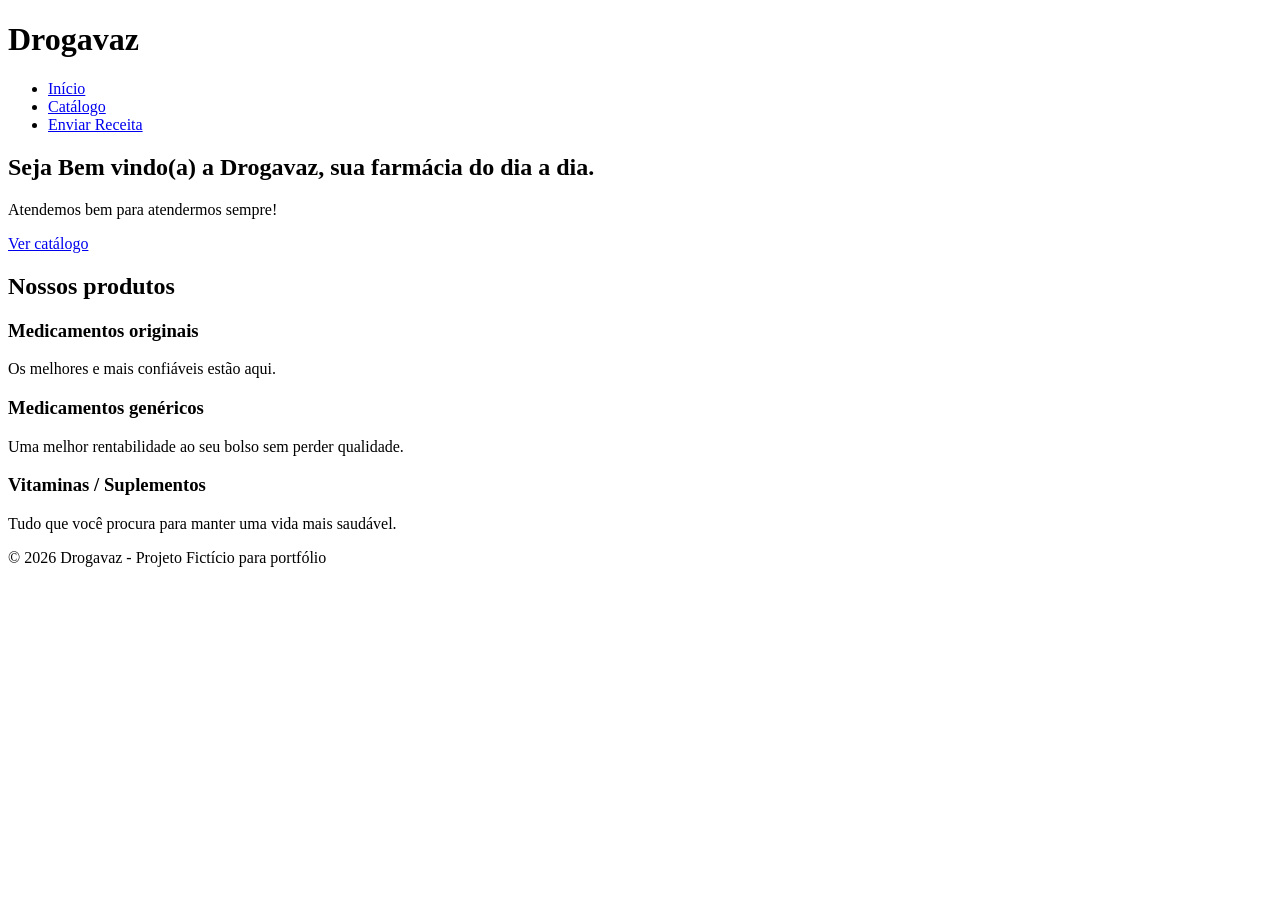
==== frontend/index.html @ 6514fb67 "Cria uma estrutura e página inicial do projeto" ====
<!DOCTYPE html>
<html lang="pt-br">
<head>
    <meta charset="UTF-8">
    <meta name="viewport" content="width=device-width, initial-scale=1.0">
    <title>Drogavaz</title>
    <link rel="stylesheet" href="css/style.css">
</head>
<body>

    <header>
        <h1>Drogavaz</h1>
        <nav>
            <ul>
                <li><a href="index.html"> Início </a></li>
                <li><a href="catalogo.html">Catálogo</a></li>
                <li><a href="enviar-receita.html">Enviar Receita</a></li>
            </ul>
        </nav>
    </header>
    
    <main>
        <section class="hero">
            <h2>Seja Bem vindo(a) a Drogavaz, sua farmácia do dia a dia.</h2>
            <p>Atendemos bem para atendermos sempre!</p>
            <a href="catalogo.html" class="botao"> Ver catálogo</a>
        </section>
        <section class="categorias">
            <h2>Nossos produtos</h2>
            <div class="card-listas">
                <div class="card">
                    <h3>Medicamentos originais</h3>
                    <p>Os melhores e mais confiáveis estão aqui.</p>
                </div>
                <div class="card">
                    <h3>Medicamentos genéricos</h3>
                    <p>Uma melhor rentabilidade ao seu bolso sem perder qualidade.</p>
                </div>
                <div class="card">
                    <h3>Vitaminas / Suplementos</h3>
                    <p>Tudo que você procura para manter uma vida mais saudável.</p>
                </div>
            </div>
        </section>
    </main>

    <footer> 
        <p> &copy; 2026 Drogavaz - Projeto Fictício para portfólio </p>
    </footer>

</body>
</html>
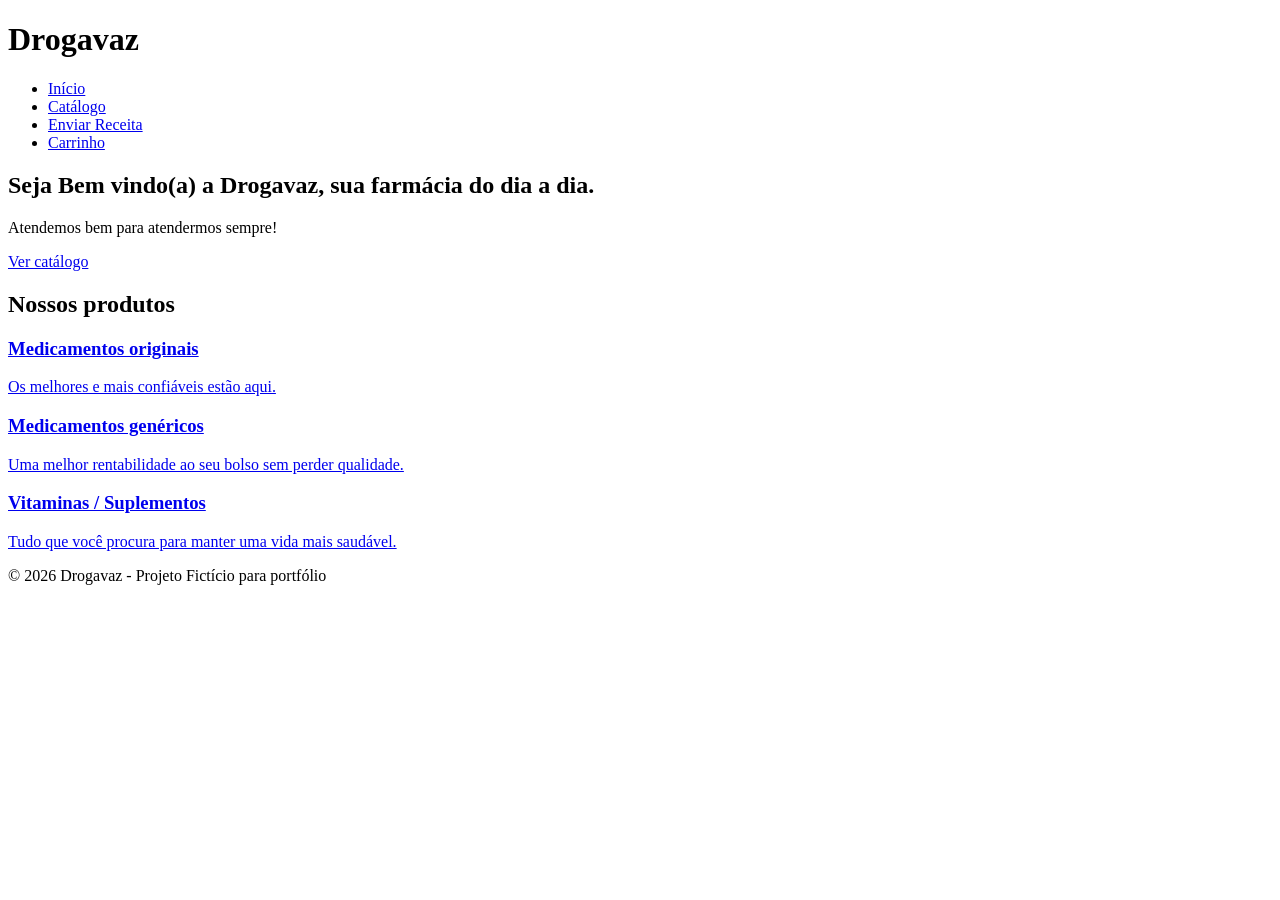
==== commit 6dcc95e4: "padroniza encoding utf-8, adiciona link do carrinho e torna cards de categorias clicaveis" ====
--- a/frontend/index.html
+++ b/frontend/index.html
@@ -1,4 +1,4 @@
-<!DOCTYPE html>
+﻿<!DOCTYPE html>
 <html lang="pt-br">
 <head>
     <meta charset="UTF-8">
@@ -6,7 +6,7 @@
     <title>Drogavaz</title>
     <link rel="stylesheet" href="css/style.css">
 </head>
-<body>
+<body class="">
 
     <header>
         <h1>Drogavaz</h1>
@@ -15,6 +15,8 @@
                 <li><a href="index.html"> Início </a></li>
                 <li><a href="catalogo.html">Catálogo</a></li>
                 <li><a href="enviar-receita.html">Enviar Receita</a></li>
+                <!-- Link direto para o carrinho para permitir acesso à finalização de compra -->
+                <li><a href="carrinho.html">Carrinho</a></li>
             </ul>
         </nav>
     </header>
@@ -28,18 +30,19 @@
         <section class="categorias">
             <h2>Nossos produtos</h2>
             <div class="card-listas">
-                <div class="card">
+                <!-- Links acessíveis para navegar até a listagem completa dos produtos -->
+                <a href="catalogo.html" class="card">
                     <h3>Medicamentos originais</h3>
                     <p>Os melhores e mais confiáveis estão aqui.</p>
-                </div>
-                <div class="card">
+                </a>
+                <a href="catalogo.html" class="card">
                     <h3>Medicamentos genéricos</h3>
                     <p>Uma melhor rentabilidade ao seu bolso sem perder qualidade.</p>
-                </div>
-                <div class="card">
+                </a>
+                <a href="catalogo.html" class="card">
                     <h3>Vitaminas / Suplementos</h3>
                     <p>Tudo que você procura para manter uma vida mais saudável.</p>
-                </div>
+                </a>
             </div>
         </section>
     </main>
@@ -48,5 +51,7 @@
         <p> &copy; 2026 Drogavaz - Projeto Fictício para portfólio </p>
     </footer>
 
+    <!-- Script principal carregado no final para garantir o DOM pronto -->
+    <script src="js/main.js"></script>
 </body>
 </html>
